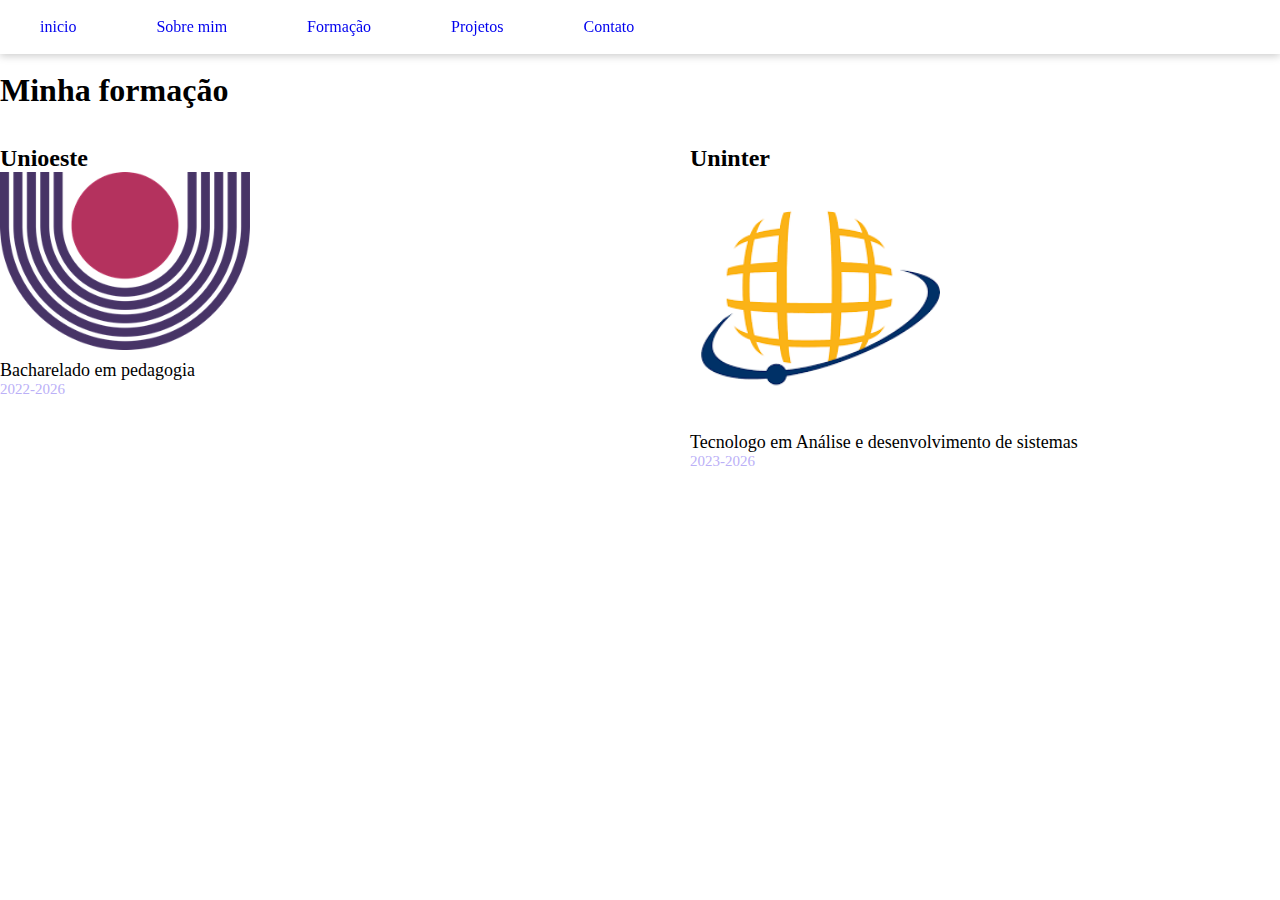
==== educacao.html @ 064c717c "Subindo os arquivos do meu site" ====
<!DOCTYPE html>
<html lang="en">
<head>
    <meta charset="UTF-8">
    <meta name="viewport" content="width=device-width, initial-scale=1.0">
    <title>Formação</title>
    <link rel="stylesheet" href="style.css" />

</head>
<body>
    <header>
        <nav class="navigation">
            <ul class="nav-menu">
                <li class="nav-item"> <a href="index.html">inicio</a></li>
                <li class="nav-item"> <a href="resumo.html">Sobre mim</a></li>
                <li class="nav-item"> <a href="educacao.html">Formação</a></li>
                <li class="nav-item"> <a href="projetos.html">Projetos</a></li>
                <li class="nav-item"> <a href="contato.html">Contato</a></li>
                </ul>
                <div class="menu">
                    <span class="bar"></span>
                    <span class="bar"></span>
                    <span class="bar"></span>
    
                </div>
    </header>
    <br>
    <br>
    <br>
    <br>

    <h1>Minha formação</h1>
    <br>
    <br>
    <div class="container">
        <div class="block">
            <h2>Unioeste</h2>
            <img class="logos" src="unioeste.png" alt="logo da Unioeste">
            <p>Bacharelado em pedagogia</p>
            <p class="datas">2022-2026</p>
        </div>
        <div class="block">
            <h2>Uninter</h2>
            <img class="logos" src="uninter.png" alt="logo da Uninter">
            <p>Tecnologo em Análise e desenvolvimento de sistemas</p>
            <p class="datas">2023-2026</p>
        </div>
    </div>

</body>
</html>
---- style.css ----
* {
    margin: 0;
    padding: 0;
    box-sizing: border-box;
    list-style: none;
    text-decoration: none;
}

.navigation {
    display: flex;
    align-items: center;
    padding: 18px 40px;
    justify-content: space-between;
    box-shadow: 0 0.1rem 0.5rem #ccc;
    width: 100%;
    position: fixed;
}

.navigation ul {
    display: flex;
    align-items: center;
    justify-content: space-between;
    gap: 5rem;
}

#titulo {
    color: #0D0D0D;
    display: flex;
    justify-content: center;
    align-items: center;
    font-size: 150px;
}

.button-container {
    display: flex;
    justify-content: center;
    align-items: center;
}

.styled-button {
    background-color: #bbb0f7; /* Cor de fundo */
    border: none; /* Remove a borda */
    color: white; /* Cor do texto */
    padding: 15px 12px; /* Espaçamento interno */
    text-align: center; /* Alinhamento do texto */
    text-decoration: none; /* Remove sublinhado */
    display: inline-block; /* Exibição em linha */
    font-size: 16px; /* Tamanho da fonte */
    margin: 4px 2px; /* Margem */
    cursor: pointer; /* Cursor ao passar sobre */
    border-radius: 8px; /* Bordas arredondadas */
}

.styled-button a {
    color: white; /* Cor do link */
    text-decoration: none; /* Remove sublinhado do link */
}

.styled-button:hover {
    background-color: #ac9fad; /* Cor de fundo ao passar o mouse */
}

.home{
    width: 100%;
    height: 100%;
    display: flex;
    align-items: center;
    justify-content: space-between;
}

.descricao{
    font-family: 'Segoe UI', Tahoma, Geneva, Verdana, sans-serif;
    text-align: center;
}

img{
    width: 350px; /* Define a largura desejada */
    height: auto; 
    border-radius: 20%; 

}

p {
    font-size: 18px;
}

.datas{
    font-size:15px;
    color: #bbb0f7;
}
.logos{
    border-radius: 0%;
    text-align: center; /* Alinhamento do texto */
    width: 250px; /* Define a largura desejada */
    height: auto; 

}

.container {
    display: flex;
    gap: 100px; /* Espaçamento entre os blocos */
}
.block {
    flex: 1;
}
.block img {
    display: block;
    margin-bottom: 10px;
}
.compraSegura{
    border-radius: 0%; 
}

.contact-form {
    background-color: #ffffff;
    padding: 20px;
    border-radius: 8px;
    box-shadow: 0 0 10px rgba(0, 0, 0, 0.1);
    width: 100%;
    max-width: 400px;
}

.contact-form h2 {
    margin-bottom: 20px;
    color: #333;
}

.contact-form label {
    display: block;
    margin-bottom: 5px;
    color: #555;
}

.contact-form input[type="text"],
.contact-form input[type="email"],
.contact-form textarea {
    width: 100%;
    padding: 10px;
    margin-bottom: 15px;
    border: 1px solid #ccc;
    border-radius: 4px;
    font-size: 16px;
}

.contact-form textarea {
    height: 100px;
    resize: none;
}

.contact-form button {
    width: 100%;
    padding: 10px;
    background-color: #6d0a8b;
    color: #fff;
    border: none;
    border-radius: 4px;
    font-size: 18px;
    cursor: pointer;
}

.contact-form button:hover {
    background-color: #45a049;
}
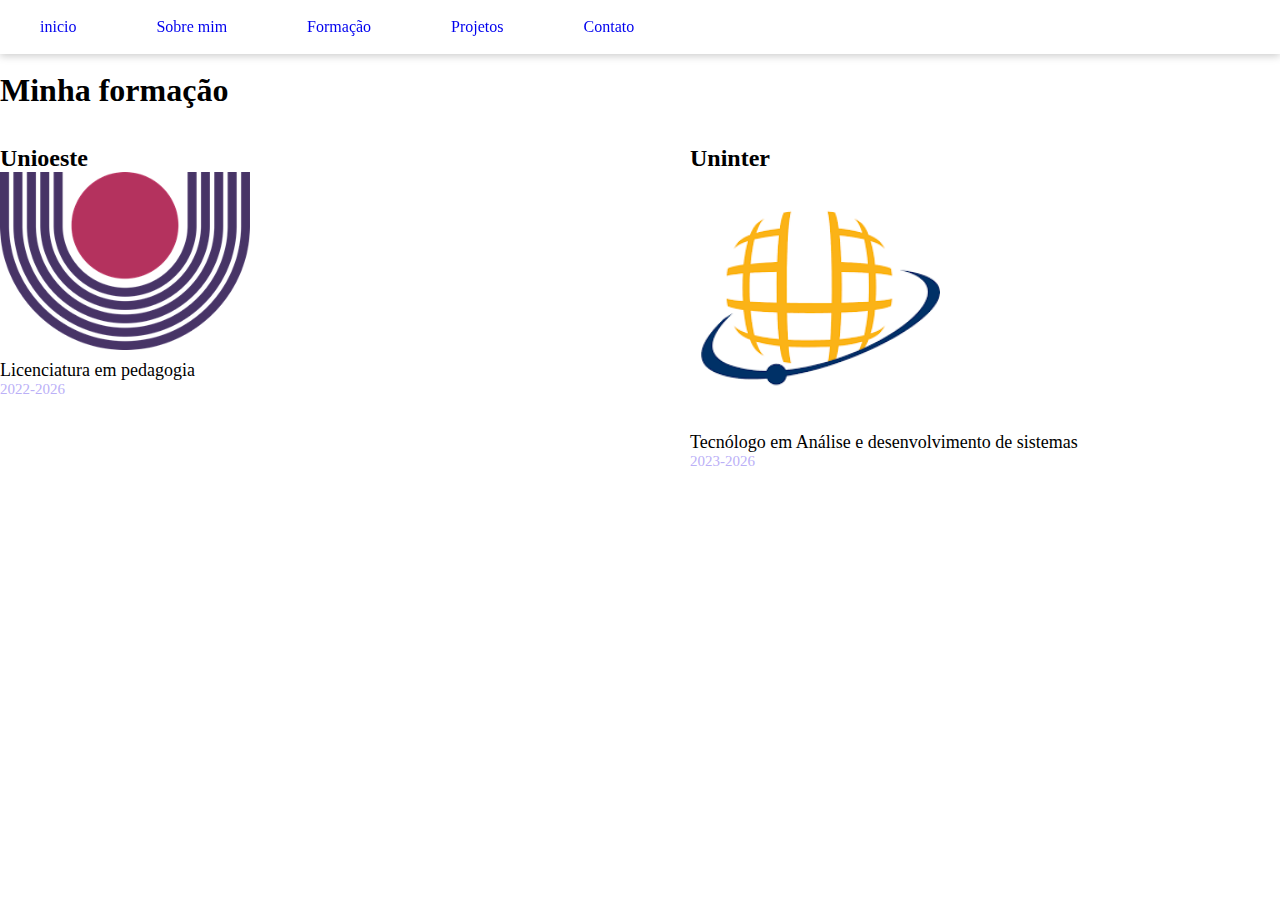
==== commit 8e076f3e: "mod1_educacao.html" ====
--- a/educacao.html
+++ b/educacao.html
@@ -36,13 +36,13 @@
         <div class="block">
             <h2>Unioeste</h2>
             <img class="logos" src="unioeste.png" alt="logo da Unioeste">
-            <p>Bacharelado em pedagogia</p>
+            <p>Licenciatura em pedagogia</p>
             <p class="datas">2022-2026</p>
         </div>
         <div class="block">
             <h2>Uninter</h2>
             <img class="logos" src="uninter.png" alt="logo da Uninter">
-            <p>Tecnologo em Análise e desenvolvimento de sistemas</p>
+            <p>Tecnólogo em Análise e desenvolvimento de sistemas</p>
             <p class="datas">2023-2026</p>
         </div>
     </div>
